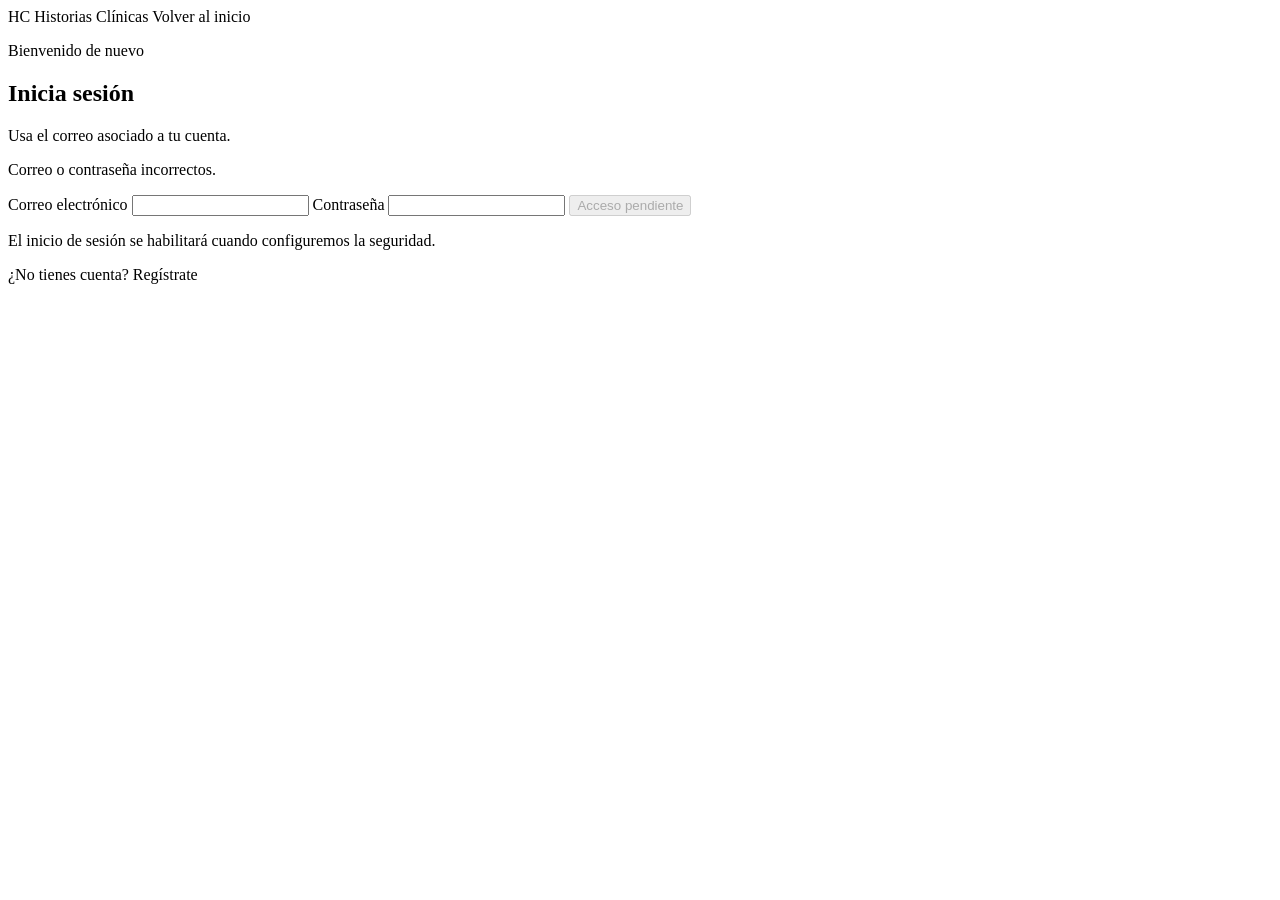
==== src/main/resources/templates/login.html @ 802934f9 "chore: initial project import" ====
<!DOCTYPE html>
<html lang="es" xmlns:th="http://www.thymeleaf.org">
<head>
    <meta charset="UTF-8">
    <meta name="viewport" content="width=device-width, initial-scale=1">
    <title>Iniciar sesión | Historias Clínicas</title>
    <link rel="stylesheet" th:href="@{/css/styles.css}">
</head>
<body class="form-page">
<header class="topbar">
    <a class="brand" th:href="@{/}"><span class="brand-mark">HC</span> Historias Clínicas</a>
    <a class="nav-link" th:href="@{/}">Volver al inicio</a>
</header>
<main class="form-shell">
    <section class="form-intro">
        <p class="eyebrow">Bienvenido de nuevo</p>
        <h1>Inicia sesión</h1>
        <p>Usa el correo asociado a tu cuenta.</p>
    </section>
    <form class="form-panel">
        <p class="notice notice-success" th:if="${mensaje}" th:text="${mensaje}"></p>
        <p class="notice notice-error" th:if="${param.error}">Correo o contraseña incorrectos.</p>
        <label for="username">Correo electrónico</label>
        <input id="username" name="username" type="email" autocomplete="username" required>
        <label for="password">Contraseña</label>
        <input id="password" name="password" type="password" autocomplete="current-password" required>
        <button class="button button-full" type="button" disabled>Acceso pendiente</button>
        <p class="form-note">El inicio de sesión se habilitará cuando configuremos la seguridad.</p>
        <p class="form-note">¿No tienes cuenta? <a th:href="@{/registro}">Regístrate</a></p>
    </form>
</main>
</body>
</html>
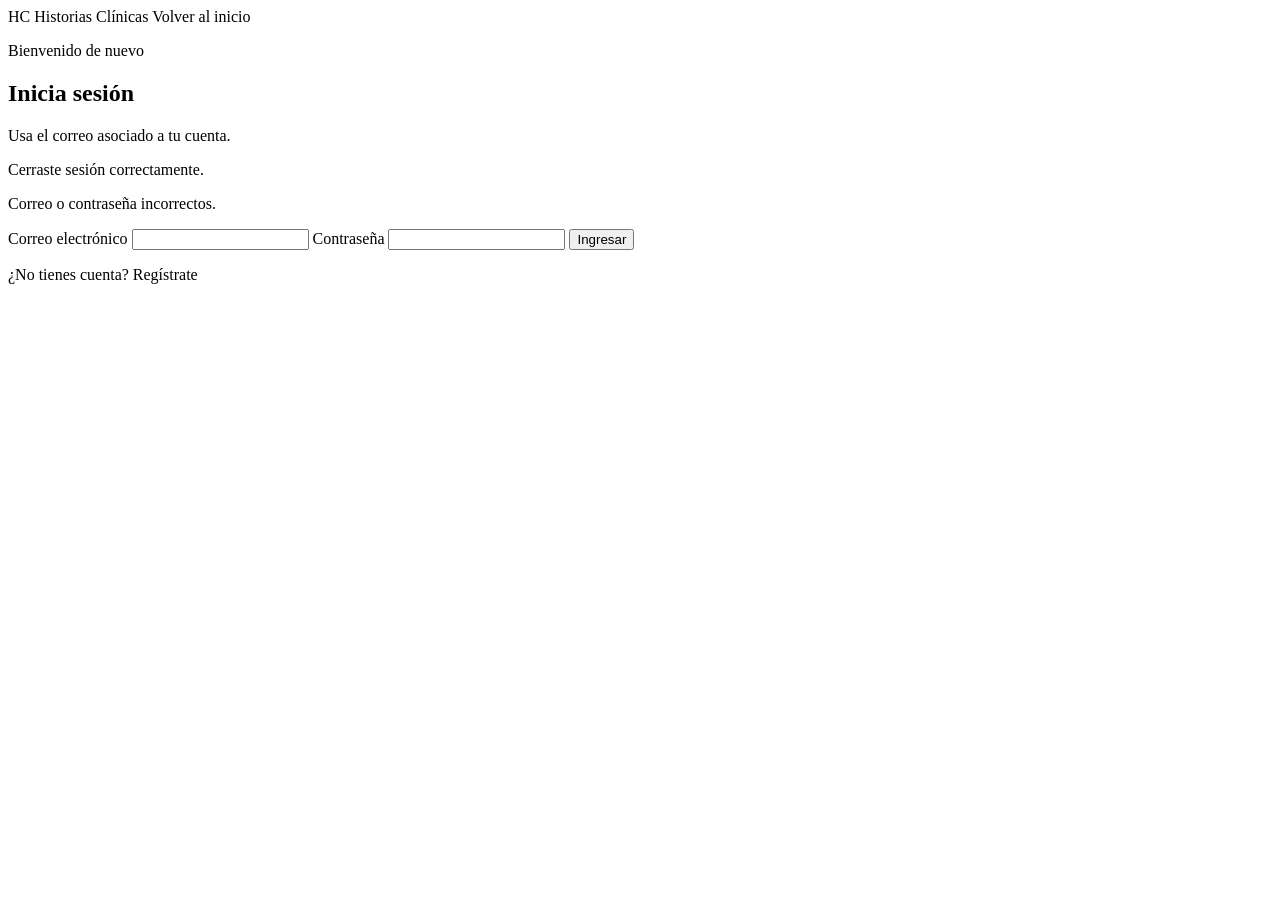
==== commit ff67e293: "Mejora proyecto" ====
--- a/src/main/resources/templates/login.html
+++ b/src/main/resources/templates/login.html
@@ -17,15 +17,15 @@
         <h1>Inicia sesión</h1>
         <p>Usa el correo asociado a tu cuenta.</p>
     </section>
-    <form class="form-panel">
+    <form class="form-panel" th:action="@{/login}" method="post">
         <p class="notice notice-success" th:if="${mensaje}" th:text="${mensaje}"></p>
+        <p class="notice notice-success" th:if="${param.logout}">Cerraste sesión correctamente.</p>
         <p class="notice notice-error" th:if="${param.error}">Correo o contraseña incorrectos.</p>
         <label for="username">Correo electrónico</label>
         <input id="username" name="username" type="email" autocomplete="username" required>
         <label for="password">Contraseña</label>
         <input id="password" name="password" type="password" autocomplete="current-password" required>
-        <button class="button button-full" type="button" disabled>Acceso pendiente</button>
-        <p class="form-note">El inicio de sesión se habilitará cuando configuremos la seguridad.</p>
+        <button class="button button-full" type="submit">Ingresar</button>
         <p class="form-note">¿No tienes cuenta? <a th:href="@{/registro}">Regístrate</a></p>
     </form>
 </main>
